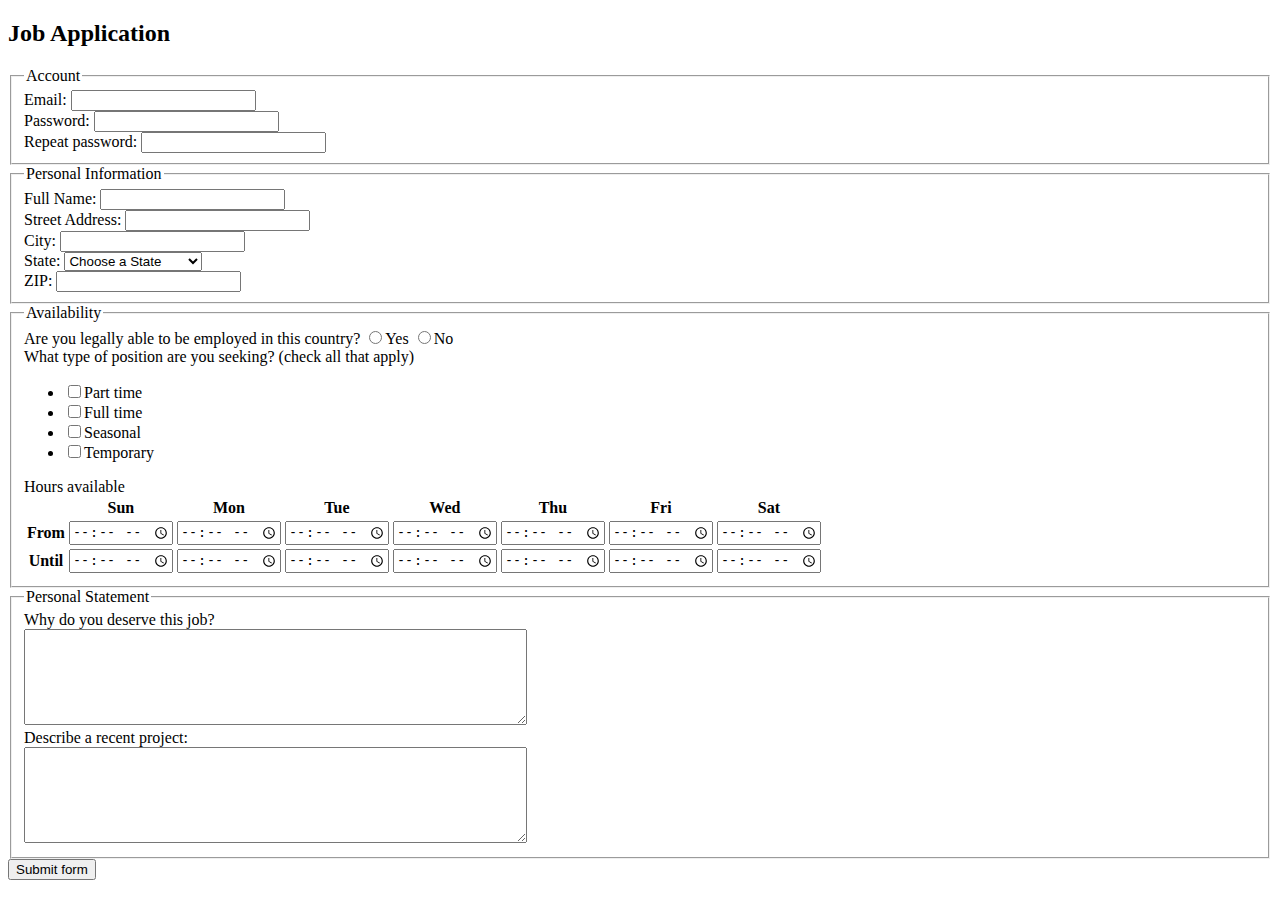
==== jobApplicationForm.html @ e987b1a4 "Add files via upload" ====
<!DOCTYPE html>
<!-- saved from url=(0074)http://winhost6.ischool.uw.edu/gclass/files/activities/build_w3/forms.html -->
<html><head><meta http-equiv="Content-Type" content="text/html; charset=UTF-8">
	
	<title>Job Application</title>
</head>
<body>

<h2>Job Application</h2>

<form action="http://gclass.alexburner.com/formtest.php" method="post">

	<fieldset>
		<legend>Account</legend>
		<div class="field">
			<label>Email:</label> 
			<input type="text" name="email">
		</div>
		<div class="field">
			<label>Password:</label> 
			<input type="password" name="password">
		</div>
		<div class="field">
			<label>Repeat password:</label> 
			<input type="password" name="password_r">
		</div>
	</fieldset>

	<fieldset>
		<legend>Personal Information</legend>
		<div class="field">
			<label>Full Name:</label> 
			<input type="text" name="name">
		</div>
		<div class="field">
			<label>Street Address:</label> 
			<input type="text" name="street">
		</div>
		<div class="field">
			<label>City:</label> 
			<input type="text" name="city">
		</div>
		<div class="field">
			<label>State:</label> 
			<select name="state">
				<option value="" selected="true">Choose a State</option>
				<option value="AL">Alabama</option>
				<option value="AK">Alaska</option>
				<option value="AZ">Arizona</option>
				<option value="AR">Arkansas</option>
				<option value="CA">California</option>
				<option value="CO">Colorado</option>
				<option value="CT">Connecticut</option>
				<option value="DE">Delaware</option>
				<option value="DC">District of Columbia</option>
				<option value="FL">Florida</option>
				<option value="GA">Georgia</option>
				<option value="HI">Hawaii</option>
				<option value="ID">Idaho</option>
				<option value="IL">Illinois</option>
				<option value="IN">Indiana</option>
				<option value="IA">Iowa</option>
				<option value="KS">Kansas</option>
				<option value="KY">Kentucky</option>
				<option value="LA">Louisiana</option>
				<option value="ME">Maine</option>
				<option value="MD">Maryland</option>
				<option value="MA">Massachusetts</option>
				<option value="MI">Michigan</option>
				<option value="MN">Minnesota</option>
				<option value="MS">Mississippi</option>
				<option value="MO">Missouri</option>
				<option value="MT">Montana</option>
				<option value="NE">Nebraska</option>
				<option value="NV">Nevada</option>
				<option value="NH">New Hampshire</option>
				<option value="NJ">New Jersey</option>
				<option value="NM">New Mexico</option>
				<option value="NY">New York</option>
				<option value="NC">North Carolina</option>
				<option value="ND">North Dakota</option>
				<option value="OH">Ohio</option>
				<option value="OK">Oklahoma</option>
				<option value="OR">Oregon</option>
				<option value="PA">Pennsylvania</option>
				<option value="RI">Rhode Island</option>
				<option value="SC">South Carolina</option>
				<option value="SD">South Dakota</option>
				<option value="TN">Tennessee</option>
				<option value="TX">Texas</option>
				<option value="UT">Utah</option>
				<option value="VT">Vermont</option>
				<option value="VA">Virginia</option>
				<option value="WA">Washington</option>
				<option value="WV">West Virginia</option>
				<option value="WI">Wisconsin</option>
				<option value="WY">Wyoming</option>
			</select>
		</div>
		<div class="field">
			<label>ZIP:</label> 
			<input type="text" name="zip">
		</div>
	</fieldset>

	<fieldset>
		<legend>Availability</legend>
		<div class="field">
			<label>Are you legally able to be employed in this country?</label> 
			<input type="radio" name="legal" value="yes">Yes
			<input type="radio" name="legal" value="no">No
		</div>
		<div class="field">
			<label>What type of position are you seeking? (check all that apply)</label>
			<ul>
				<li><input type="checkbox" name="position_pt" value="parttime">Part time</li>
				<li><input type="checkbox" name="position_ft" value="fulltime">Full time</li>
				<li><input type="checkbox" name="position_sl" value="seasonal">Seasonal</li>
				<li><input type="checkbox" name="position_tp" value="temporary">Temporary</li>
			</ul>
		</div>
		<div class="field">
			<label>Hours available</label>
			<table>
				<tbody><tr>
					<td></td>
					<th>Sun</th>
					<th>Mon</th>
					<th>Tue</th>
					<th>Wed</th>
					<th>Thu</th>
					<th>Fri</th>
					<th>Sat</th>
				</tr>
				<tr>
					<th>From</th>
					<td><input type="time" size="5" name="su_from"></td>
					<td><input type="time" size="5" name="mo_from"></td>
					<td><input type="time" size="5" name="tu_from"></td>
					<td><input type="time" size="5" name="we_from"></td>
					<td><input type="time" size="5" name="th_from"></td>
					<td><input type="time" size="5" name="fr_from"></td>
					<td><input type="time" size="5" name="sa_from"></td>
				</tr>
				<tr>
					<th>Until</th>
					<td><input type="time" size="5" name="su_until"></td>
					<td><input type="time" size="5" name="mo_until"></td>
					<td><input type="time" size="5" name="tu_until"></td>
					<td><input type="time" size="5" name="we_until"></td>
					<td><input type="time" size="5" name="th_until"></td>
					<td><input type="time" size="5" name="fr_until"></td>
					<td><input type="time" size="5" name="sa_until"></td>
				</tr>
			</tbody></table>
		</div>
	</fieldset>

	<fieldset>
		<legend>Personal Statement</legend>
		<div class="field">
			<label>Why do you deserve this job?</label><br>
			<textarea name="deserve" rows="6" cols="60"></textarea>
		</div>
		<div class="field">
			<label>Describe a recent project:</label><br>
			<textarea name="project" rows="6" cols="60"></textarea>
		</div>
	</fieldset>

	<input type="submit" value="Submit form">

</form>

</body></html>
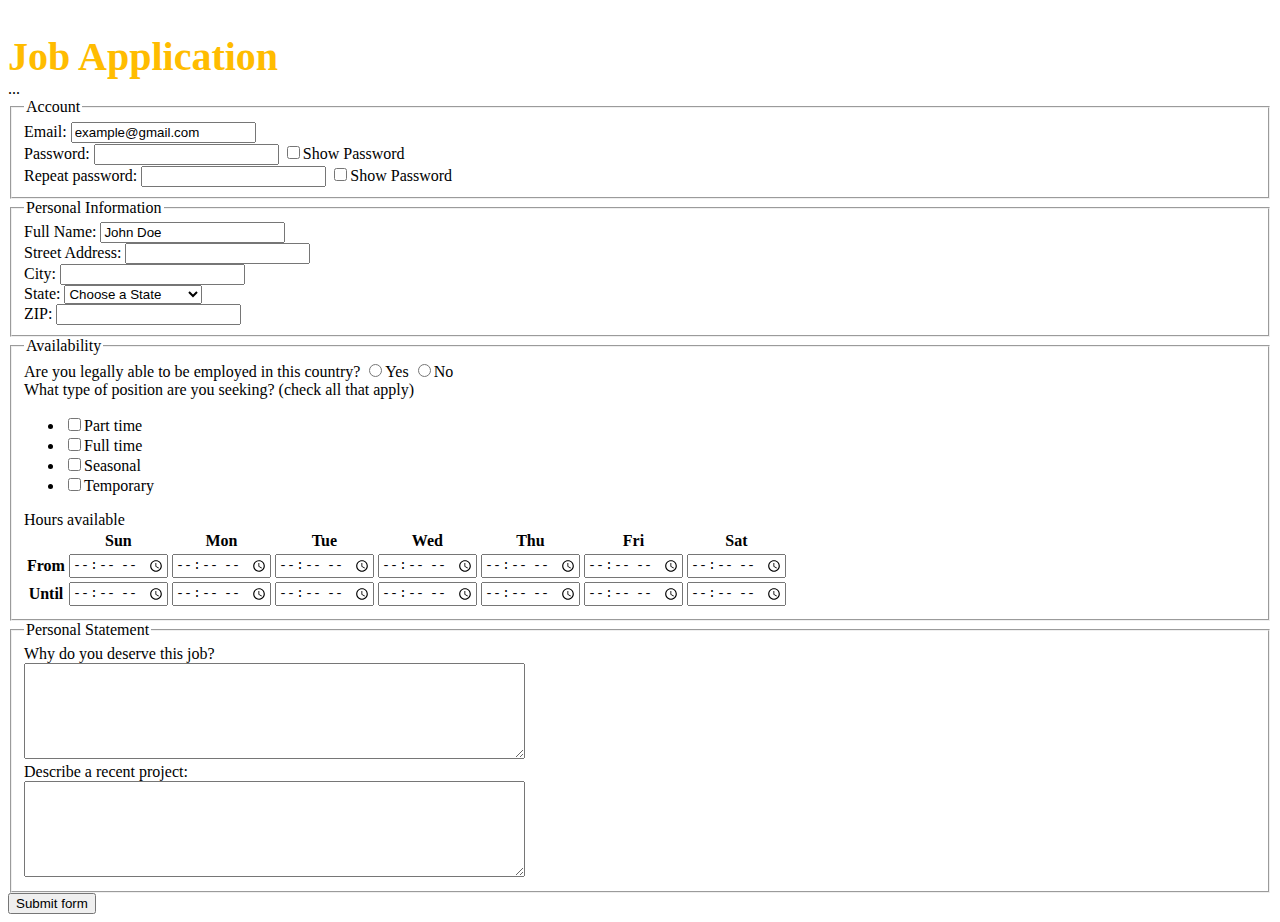
==== commit b66079cd: "Add files via upload" ====
--- a/jobApplicationForm.html
+++ b/jobApplicationForm.html
@@ -1,175 +1,207 @@
 <!DOCTYPE html>
 <!-- saved from url=(0074)http://winhost6.ischool.uw.edu/gclass/files/activities/build_w3/forms.html -->
-<html><head><meta http-equiv="Content-Type" content="text/html; charset=UTF-8">
-	
+<html>
+
+<head>
+	<meta http-equiv="Content-Type" content="text/html; charset=UTF-8">
+
 	<title>Job Application</title>
+	<link rel="stylesheet" type="text/css" href="jobApplicationForm.css" />
 </head>
+
 <body>
 
-<h2>Job Application</h2>
-
-<form action="http://gclass.alexburner.com/formtest.php" method="post">
-
-	<fieldset>
-		<legend>Account</legend>
-		<div class="field">
-			<label>Email:</label> 
-			<input type="text" name="email">
-		</div>
-		<div class="field">
-			<label>Password:</label> 
-			<input type="password" name="password">
-		</div>
-		<div class="field">
-			<label>Repeat password:</label> 
-			<input type="password" name="password_r">
-		</div>
-	</fieldset>
-
-	<fieldset>
-		<legend>Personal Information</legend>
-		<div class="field">
-			<label>Full Name:</label> 
-			<input type="text" name="name">
-		</div>
-		<div class="field">
-			<label>Street Address:</label> 
-			<input type="text" name="street">
-		</div>
-		<div class="field">
-			<label>City:</label> 
-			<input type="text" name="city">
-		</div>
-		<div class="field">
-			<label>State:</label> 
-			<select name="state">
-				<option value="" selected="true">Choose a State</option>
-				<option value="AL">Alabama</option>
-				<option value="AK">Alaska</option>
-				<option value="AZ">Arizona</option>
-				<option value="AR">Arkansas</option>
-				<option value="CA">California</option>
-				<option value="CO">Colorado</option>
-				<option value="CT">Connecticut</option>
-				<option value="DE">Delaware</option>
-				<option value="DC">District of Columbia</option>
-				<option value="FL">Florida</option>
-				<option value="GA">Georgia</option>
-				<option value="HI">Hawaii</option>
-				<option value="ID">Idaho</option>
-				<option value="IL">Illinois</option>
-				<option value="IN">Indiana</option>
-				<option value="IA">Iowa</option>
-				<option value="KS">Kansas</option>
-				<option value="KY">Kentucky</option>
-				<option value="LA">Louisiana</option>
-				<option value="ME">Maine</option>
-				<option value="MD">Maryland</option>
-				<option value="MA">Massachusetts</option>
-				<option value="MI">Michigan</option>
-				<option value="MN">Minnesota</option>
-				<option value="MS">Mississippi</option>
-				<option value="MO">Missouri</option>
-				<option value="MT">Montana</option>
-				<option value="NE">Nebraska</option>
-				<option value="NV">Nevada</option>
-				<option value="NH">New Hampshire</option>
-				<option value="NJ">New Jersey</option>
-				<option value="NM">New Mexico</option>
-				<option value="NY">New York</option>
-				<option value="NC">North Carolina</option>
-				<option value="ND">North Dakota</option>
-				<option value="OH">Ohio</option>
-				<option value="OK">Oklahoma</option>
-				<option value="OR">Oregon</option>
-				<option value="PA">Pennsylvania</option>
-				<option value="RI">Rhode Island</option>
-				<option value="SC">South Carolina</option>
-				<option value="SD">South Dakota</option>
-				<option value="TN">Tennessee</option>
-				<option value="TX">Texas</option>
-				<option value="UT">Utah</option>
-				<option value="VT">Vermont</option>
-				<option value="VA">Virginia</option>
-				<option value="WA">Washington</option>
-				<option value="WV">West Virginia</option>
-				<option value="WI">Wisconsin</option>
-				<option value="WY">Wyoming</option>
-			</select>
-		</div>
-		<div class="field">
-			<label>ZIP:</label> 
-			<input type="text" name="zip">
-		</div>
-	</fieldset>
-
-	<fieldset>
-		<legend>Availability</legend>
-		<div class="field">
-			<label>Are you legally able to be employed in this country?</label> 
-			<input type="radio" name="legal" value="yes">Yes
-			<input type="radio" name="legal" value="no">No
-		</div>
-		<div class="field">
-			<label>What type of position are you seeking? (check all that apply)</label>
-			<ul>
-				<li><input type="checkbox" name="position_pt" value="parttime">Part time</li>
-				<li><input type="checkbox" name="position_ft" value="fulltime">Full time</li>
-				<li><input type="checkbox" name="position_sl" value="seasonal">Seasonal</li>
-				<li><input type="checkbox" name="position_tp" value="temporary">Temporary</li>
-			</ul>
-		</div>
-		<div class="field">
-			<label>Hours available</label>
-			<table>
-				<tbody><tr>
-					<td></td>
-					<th>Sun</th>
-					<th>Mon</th>
-					<th>Tue</th>
-					<th>Wed</th>
-					<th>Thu</th>
-					<th>Fri</th>
-					<th>Sat</th>
-				</tr>
-				<tr>
-					<th>From</th>
-					<td><input type="time" size="5" name="su_from"></td>
-					<td><input type="time" size="5" name="mo_from"></td>
-					<td><input type="time" size="5" name="tu_from"></td>
-					<td><input type="time" size="5" name="we_from"></td>
-					<td><input type="time" size="5" name="th_from"></td>
-					<td><input type="time" size="5" name="fr_from"></td>
-					<td><input type="time" size="5" name="sa_from"></td>
-				</tr>
-				<tr>
-					<th>Until</th>
-					<td><input type="time" size="5" name="su_until"></td>
-					<td><input type="time" size="5" name="mo_until"></td>
-					<td><input type="time" size="5" name="tu_until"></td>
-					<td><input type="time" size="5" name="we_until"></td>
-					<td><input type="time" size="5" name="th_until"></td>
-					<td><input type="time" size="5" name="fr_until"></td>
-					<td><input type="time" size="5" name="sa_until"></td>
-				</tr>
-			</tbody></table>
-		</div>
-	</fieldset>
-
-	<fieldset>
-		<legend>Personal Statement</legend>
-		<div class="field">
-			<label>Why do you deserve this job?</label><br>
-			<textarea name="deserve" rows="6" cols="60"></textarea>
-		</div>
-		<div class="field">
-			<label>Describe a recent project:</label><br>
-			<textarea name="project" rows="6" cols="60"></textarea>
-		</div>
-	</fieldset>
-
-	<input type="submit" value="Submit form">
-
-</form>
-
-</body></html>+	<h2>Job Application</h2>
+
+	<form action="http://gclass.alexburner.com/formtest.php" method="post"> ... </form>
+
+		<fieldset>
+			<legend>Account</legend>
+			<div class="field">
+				<label>Email:</label>
+				<input type="text" name="email" value="example@gmail.com">
+			</div>
+			<div class="field">
+				<label>Password:</label>
+				<input type="password" id="myInput" name="password">
+				<input type="checkbox" onclick="myFunction()">Show Password
+			</div>
+			<script>
+				function myFunction() {
+					var x = document.getElementById("myInput");
+					if (x.type === "password") {
+						x.type = "text";
+					} else {
+						x.type = "password";
+					}
+				}
+			</script>
+			<div class="field">
+				<label>Repeat password:</label>
+				<input type="password" id="myInput_r" name="password_r">
+				<input type="checkbox" onclick="passwordFunction()">Show Password
+			</div>
+			<script>
+				function passwordFunction() {
+					var x = document.getElementById("myInput_r");
+					if (x.type === "password") {
+						x.type = "text";
+					} else {
+						x.type = "password";
+					}
+				}
+			</script>
+		</fieldset>
+
+		<fieldset>
+			<legend>Personal Information</legend>
+			<div class="field">
+				<label>Full Name:</label>
+				<input type="text" name="name" value="John Doe">
+			</div>
+			<div class="field">
+				<label>Street Address:</label>
+				<input type="text" name="street">
+			</div>
+			<div class="field">
+				<label>City:</label>
+				<input type="text" name="city">
+			</div>
+			<div class="field">
+				<label>State:</label>
+				<select name="state">
+					<option value="" selected="true">Choose a State</option>
+					<option value="AL">Alabama</option>
+					<option value="AK">Alaska</option>
+					<option value="AZ">Arizona</option>
+					<option value="AR">Arkansas</option>
+					<option value="CA">California</option>
+					<option value="CO">Colorado</option>
+					<option value="CT">Connecticut</option>
+					<option value="DE">Delaware</option>
+					<option value="DC">District of Columbia</option>
+					<option value="FL">Florida</option>
+					<option value="GA">Georgia</option>
+					<option value="HI">Hawaii</option>
+					<option value="ID">Idaho</option>
+					<option value="IL">Illinois</option>
+					<option value="IN">Indiana</option>
+					<option value="IA">Iowa</option>
+					<option value="KS">Kansas</option>
+					<option value="KY">Kentucky</option>
+					<option value="LA">Louisiana</option>
+					<option value="ME">Maine</option>
+					<option value="MD">Maryland</option>
+					<option value="MA">Massachusetts</option>
+					<option value="MI">Michigan</option>
+					<option value="MN">Minnesota</option>
+					<option value="MS">Mississippi</option>
+					<option value="MO">Missouri</option>
+					<option value="MT">Montana</option>
+					<option value="NE">Nebraska</option>
+					<option value="NV">Nevada</option>
+					<option value="NH">New Hampshire</option>
+					<option value="NJ">New Jersey</option>
+					<option value="NM">New Mexico</option>
+					<option value="NY">New York</option>
+					<option value="NC">North Carolina</option>
+					<option value="ND">North Dakota</option>
+					<option value="OH">Ohio</option>
+					<option value="OK">Oklahoma</option>
+					<option value="OR">Oregon</option>
+					<option value="PA">Pennsylvania</option>
+					<option value="RI">Rhode Island</option>
+					<option value="SC">South Carolina</option>
+					<option value="SD">South Dakota</option>
+					<option value="TN">Tennessee</option>
+					<option value="TX">Texas</option>
+					<option value="UT">Utah</option>
+					<option value="VT">Vermont</option>
+					<option value="VA">Virginia</option>
+					<option value="WA">Washington</option>
+					<option value="WV">West Virginia</option>
+					<option value="WI">Wisconsin</option>
+					<option value="WY">Wyoming</option>
+				</select>
+			</div>
+			<div class="field">
+				<label>ZIP:</label>
+				<input type="text" name="zip">
+			</div>
+		</fieldset>
+
+		<fieldset>
+			<legend>Availability</legend>
+			<div class="field">
+				<label>Are you legally able to be employed in this country?</label>
+				<input type="radio" name="legal" value="yes">Yes
+				<input type="radio" name="legal" value="no">No
+			</div>
+			<div class="field">
+				<label>What type of position are you seeking? (check all that apply)</label>
+				<ul>
+					<li><input type="checkbox" name="position_pt" value="parttime">Part time</li>
+					<li><input type="checkbox" name="position_ft" value="fulltime">Full time</li>
+					<li><input type="checkbox" name="position_sl" value="seasonal">Seasonal</li>
+					<li><input type="checkbox" name="position_tp" value="temporary">Temporary</li>
+				</ul>
+			</div>
+			<div class="field">
+				<label>Hours available</label>
+				<table>
+					<tbody>
+						<tr>
+							<td></td>
+							<th>Sun</th>
+							<th>Mon</th>
+							<th>Tue</th>
+							<th>Wed</th>
+							<th>Thu</th>
+							<th>Fri</th>
+							<th>Sat</th>
+						</tr>
+						<tr>
+							<th>From</th>
+							<td><input type="time" size="5" name="su_from"></td>
+							<td><input type="time" size="5" name="mo_from"></td>
+							<td><input type="time" size="5" name="tu_from"></td>
+							<td><input type="time" size="5" name="we_from"></td>
+							<td><input type="time" size="5" name="th_from"></td>
+							<td><input type="time" size="5" name="fr_from"></td>
+							<td><input type="time" size="5" name="sa_from"></td>
+						</tr>
+						<tr>
+							<th>Until</th>
+							<td><input type="time" size="5" name="su_until"></td>
+							<td><input type="time" size="5" name="mo_until"></td>
+							<td><input type="time" size="5" name="tu_until"></td>
+							<td><input type="time" size="5" name="we_until"></td>
+							<td><input type="time" size="5" name="th_until"></td>
+							<td><input type="time" size="5" name="fr_until"></td>
+							<td><input type="time" size="5" name="sa_until"></td>
+						</tr>
+					</tbody>
+				</table>
+			</div>
+		</fieldset>
+
+		<fieldset>
+			<legend>Personal Statement</legend>
+			<div class="field">
+				<label>Why do you deserve this job?</label><br>
+				<textarea name="deserve" rows="6" cols="60"></textarea>
+			</div>
+			<div class="field">
+				<label>Describe a recent project:</label><br>
+				<textarea name="project" rows="6" cols="60"></textarea>
+			</div>
+		</fieldset>
+
+		<input type="submit" value="Submit form">
+		
+
+	</form>
+
+</body>
+
+</html>--- a/jobApplicationForm.css
+++ b/jobApplicationForm.css
@@ -0,0 +1,11 @@
+body{
+
+}
+
+h2{
+    color: #ffbc00;
+    font-size: 40px;
+    font-family: "Passion One";
+    margin-bottom: 0px; 
+}
+
